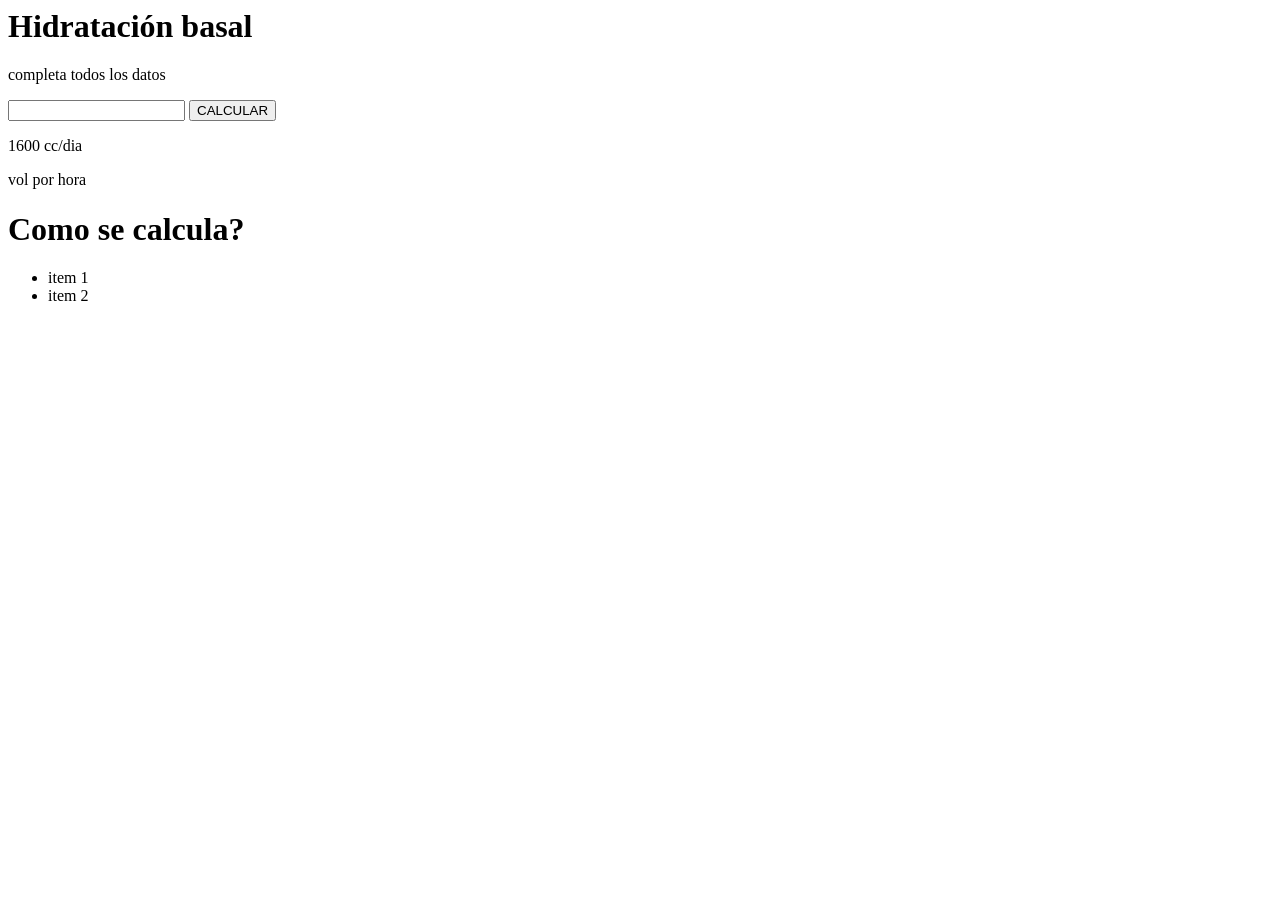
==== index.html @ a4236a80 "Subida inicial" ====
<head>
  <title>Calculadora de hidratación</title>
  <meta charset="UTF-8" />
</head>

<body>
  <h1>Hidratación basal</h1>

  <p>completa todos los datos</p>

  <!-- comentario -->
  <input type="number" />

  <button>CALCULAR</button>

  <p>1600 cc/dia</p>
  <p>vol por hora</p>

  <h1>Como se calcula?</h1>
  <ul>
    <li>item 1</li>
    <li>item 2</li>
  </ul>
</body>
<html></html>
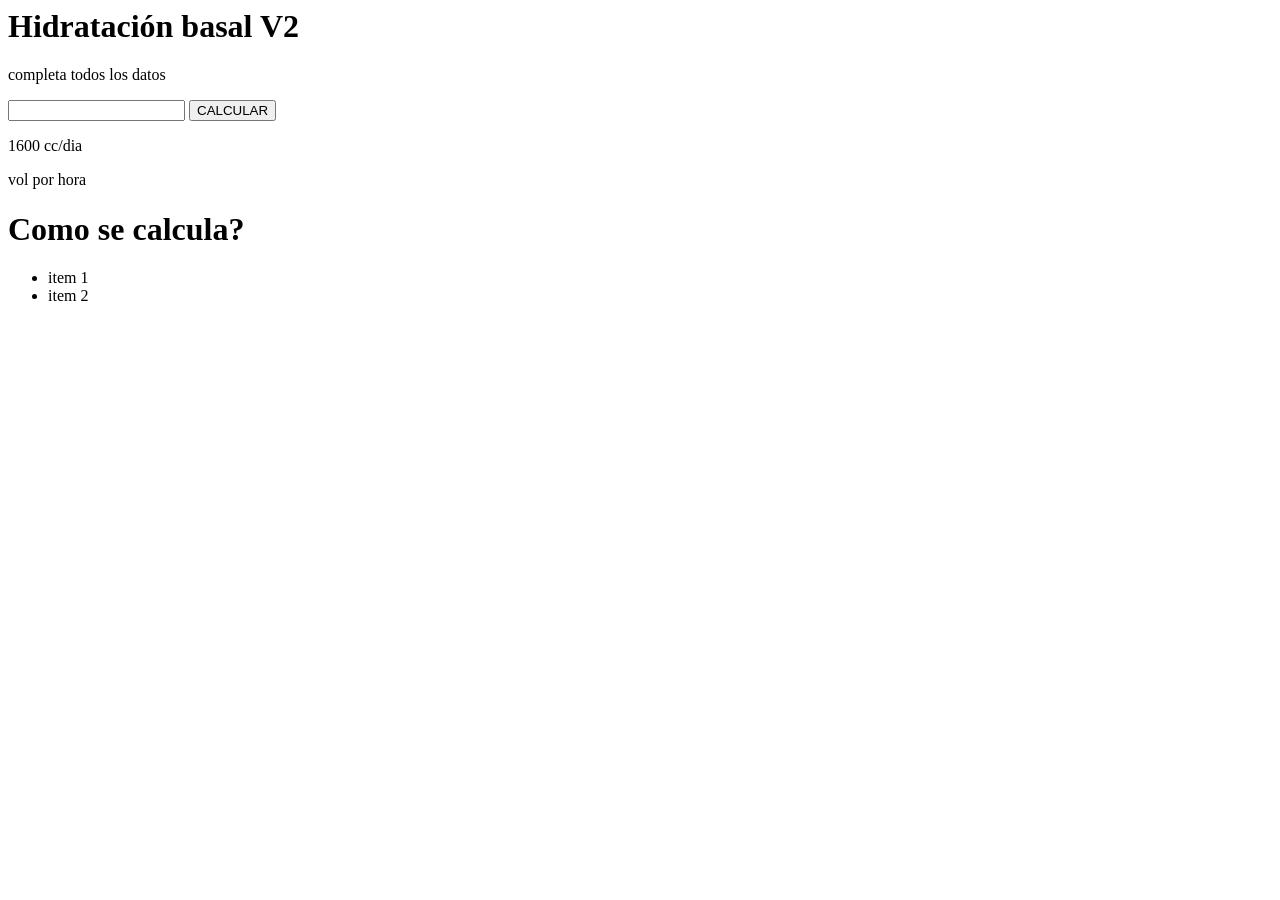
==== commit 71ecb478: "Version 2" ====
--- a/index.html
+++ b/index.html
@@ -4,7 +4,7 @@
 </head>
 
 <body>
-  <h1>Hidratación basal</h1>
+  <h1>Hidratación basal V2</h1>
 
   <p>completa todos los datos</p>
 
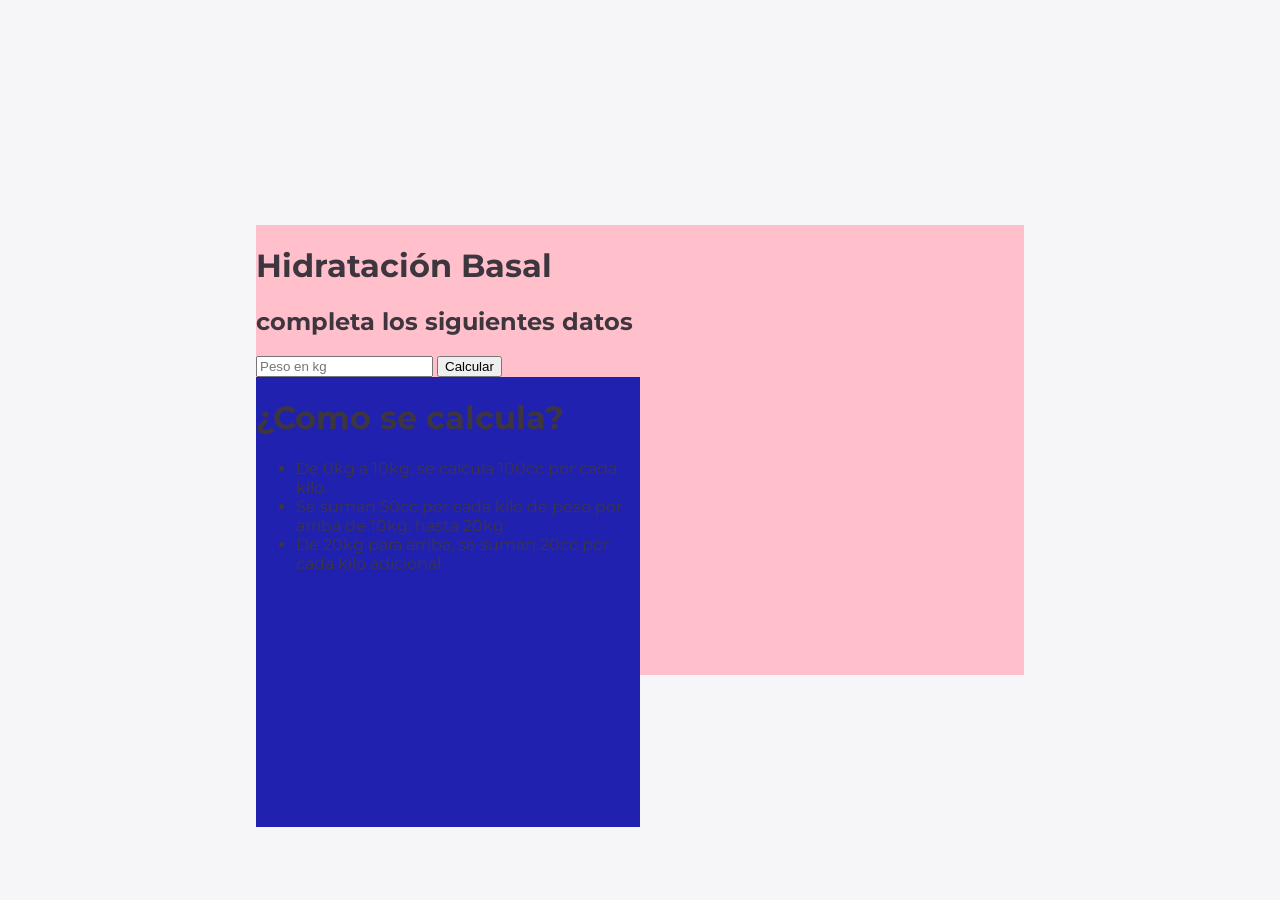
==== commit 8e22bfa6: "agregamos la hoja de estilos" ====
--- a/index.html
+++ b/index.html
@@ -1,25 +1,26 @@
 <head>
   <title>Calculadora de hidratación</title>
   <meta charset="UTF-8" />
+  <link rel="stylesheet" href="style.css" />
 </head>
 
 <body>
-  <h1>Hidratación basal V2</h1>
-
-  <p>completa todos los datos</p>
-
-  <!-- comentario -->
-  <input type="number" />
-
-  <button>CALCULAR</button>
-
-  <p>1600 cc/dia</p>
-  <p>vol por hora</p>
-
-  <h1>Como se calcula?</h1>
-  <ul>
-    <li>item 1</li>
-    <li>item 2</li>
-  </ul>
+  <div id="contenedor">
+    <div>
+      <h1>Hidratación Basal</h1>
+      <h2>completa los siguientes datos</h2>
+      <input type="number" placeholder="Peso en kg" />
+      <button>Calcular</button>
+    </div>
+    <div id="detalle">
+      <h1>¿Como se calcula?</h1>
+      <ul>
+        <li>De 0kg a 10kg, se calcula 100cc por cada kilo.</li>
+        <li>
+          Se suman 50cc por cada kilo de peso por arriba de 10kg, hasta 20kg
+        </li>
+        <li>De 20kg para arriba, se suman 20cc por cada kilo adicional</li>
+      </ul>
+    </div>
+  </div>
 </body>
-<html></html>
--- a/style.css
+++ b/style.css
@@ -0,0 +1,23 @@
+@import url("https://fonts.googleapis.com/css?family=Montserrat:400,800");
+
+body {
+  background: #f6f5f7;
+  font-family: "Montserrat", sans-serif;
+  color: #3e363f;
+}
+
+#contenedor {
+  background-color: pink;
+  width: 60vw;
+  height: 50vh;
+  position: absolute;
+  inset: 0;
+  margin: auto;
+}
+
+#detalle {
+  background-color: rgb(33, 33, 175);
+  height: 100%;
+  width: 50%;
+  float: left;
+}
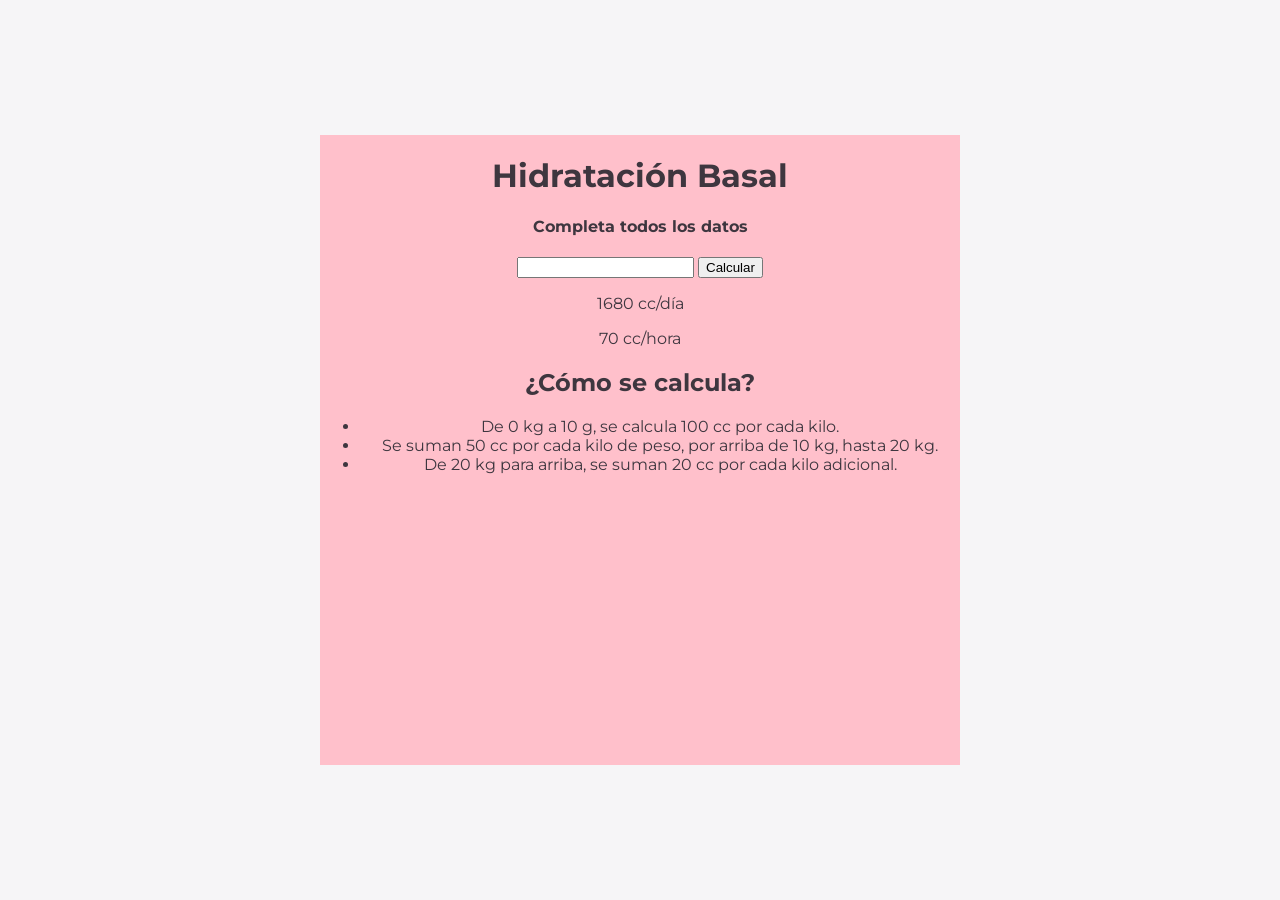
==== commit e5a58bea: "Add files via upload" ====
--- a/index.html
+++ b/index.html
@@ -1,26 +1,28 @@
+<html>
 <head>
-  <title>Calculadora de hidratación</title>
-  <meta charset="UTF-8" />
-  <link rel="stylesheet" href="style.css" />
+    <title>Calculadora de Hidratación</title>
+    <meta charset="UTF-8">
+    <link rel="stylesheet" href="style.css"/>
 </head>
 
 <body>
-  <div id="contenedor">
     <div>
-      <h1>Hidratación Basal</h1>
-      <h2>completa los siguientes datos</h2>
-      <input type="number" placeholder="Peso en kg" />
-      <button>Calcular</button>
-    </div>
-    <div id="detalle">
-      <h1>¿Como se calcula?</h1>
-      <ul>
-        <li>De 0kg a 10kg, se calcula 100cc por cada kilo.</li>
-        <li>
-          Se suman 50cc por cada kilo de peso por arriba de 10kg, hasta 20kg
-        </li>
-        <li>De 20kg para arriba, se suman 20cc por cada kilo adicional</li>
+        <h1>Hidratación Basal </h1>
+        <meta charset="UTF-8">
+       <h4> Completa todos los datos</h4>
+       <!-- comentario -->
+     <input type="number"/>
+     <button>Calcular</button>
+     <p>1680 cc/día</p>
+     <p>70 cc/hora</p>
+     
+     <h2>¿Cómo se calcula?</h2>
+     <ul>
+         <li>De 0 kg a 10 g, se calcula 100 cc por cada kilo.</li>
+         <li>Se suman 50 cc por cada kilo de peso, por arriba de 10 kg, hasta 20 kg.
+          <li> De 20 kg para arriba, se suman 20 cc por cada kilo adicional.</li>
+          </li>
       </ul>
-    </div>
-  </div>
+     </div>
 </body>
+</html>
--- a/style.css
+++ b/style.css
@@ -1,23 +1,16 @@
-@import url("https://fonts.googleapis.com/css?family=Montserrat:400,800");
+@import url("https://fonts.googleapis.com/css2?family=Montserrat:wght@300&display=swap");
 
 body {
   background: #f6f5f7;
   font-family: "Montserrat", sans-serif;
   color: #3e363f;
 }
-
-#contenedor {
+div {
   background-color: pink;
-  width: 60vw;
-  height: 50vh;
+  width: 50vw;
+  height: 70vh;
   position: absolute;
   inset: 0;
   margin: auto;
+  text-align: center;
 }
-
-#detalle {
-  background-color: rgb(33, 33, 175);
-  height: 100%;
-  width: 50%;
-  float: left;
-}
